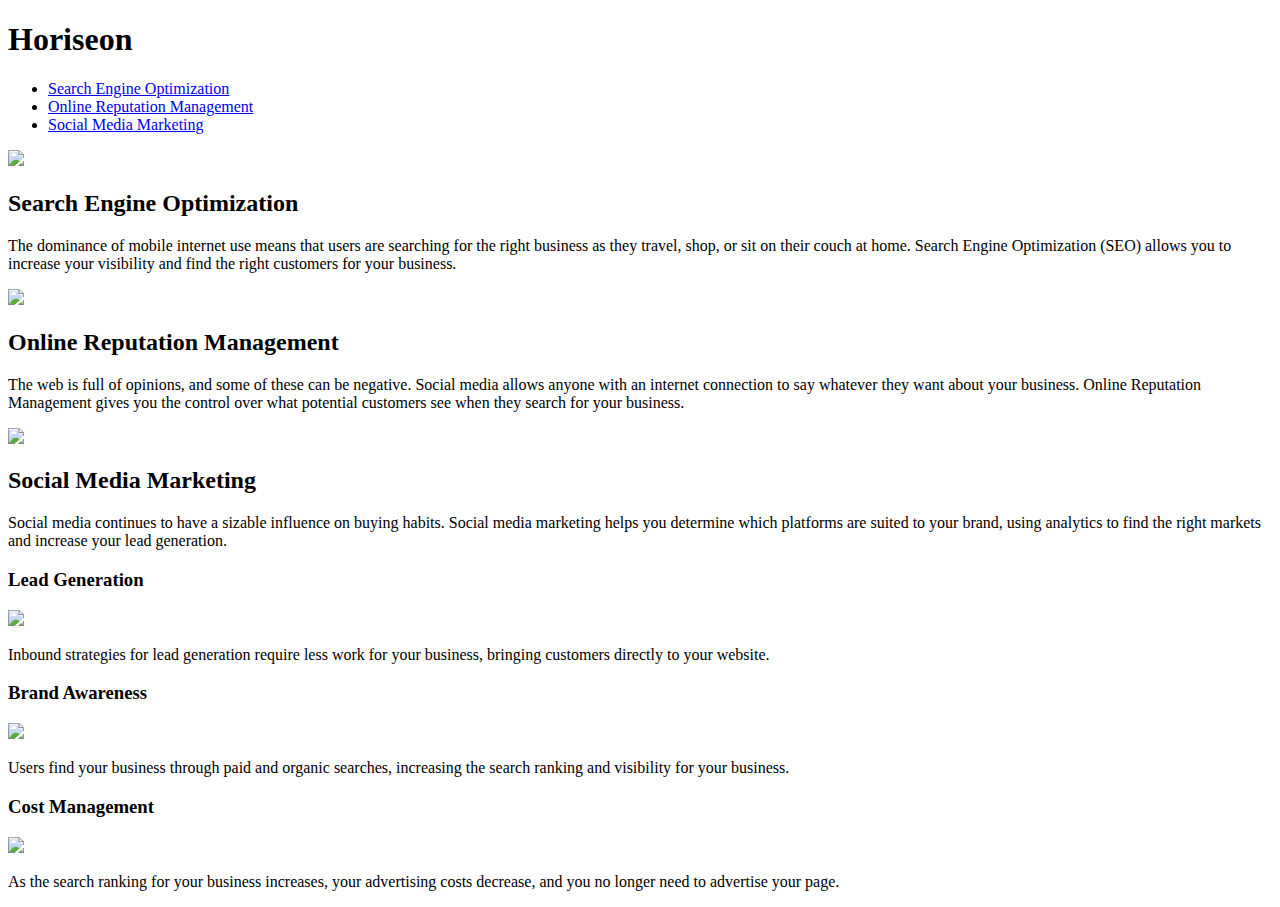
==== Develop/index.html @ 742461c3 "changed title and removed footer" ====
<!DOCTYPE html>
<html lang="en-us">

<head>
    <meta charset="UTF-8" />
    <link rel="stylesheet" href="./assets/css/style.css">
    <title>Horiseon</title>
</head>

<body>
    <div class="header">
        <h1>Hori<span class="seo">seo</span>n</h1>
        <div>
            <ul>
                <li>
                    <a href="#search-engine-optimization">Search Engine Optimization</a>
                </li>
                <li>
                    <a href="#online-reputation-management">Online Reputation Management</a>
                </li>
                <li>
                    <a href="#social-media-marketing">Social Media Marketing</a>
                </li>
            </ul>
        </div>
    </div>
    <div class="hero"></div>
    <div class="content">
        <div class="search-engine-optimization">
            <img src="./assets/images/search-engine-optimization.jpg" class="float-left" />
            <h2>Search Engine Optimization</h2>
            <p>
                The dominance of mobile internet use means that users are searching for the right business as they travel, shop, or sit on their couch at home. Search Engine Optimization (SEO) allows you to increase your visibility and find the right customers for your business.
            </p>
        </div>
        <div id="online-reputation-management" class="online-reputation-management">
            <img src="./assets/images/online-reputation-management.jpg" class="float-right" />
            <h2>Online Reputation Management</h2>
            <p>
                The web is full of opinions, and some of these can be negative. Social media allows anyone with an internet connection to say whatever they want about your business. Online Reputation Management gives you the control over what potential customers see when they search for your business.
            </p>
        </div>
        <div id="social-media-marketing" class="social-media-marketing">
            <img src="./assets/images/social-media-marketing.jpg" class="float-left" />
            <h2>Social Media Marketing</h2>
            <p>
                Social media continues to have a sizable influence on buying habits. Social media marketing helps you determine which platforms are suited to your brand, using analytics to find the right markets and increase your lead generation.
            </p>
        </div>
    </div>
    <div class="benefits">
        <div class="benefit-lead">
            <h3>Lead Generation</h3>
            <img src="./assets/images/lead-generation.png" />
            <p>
                Inbound strategies for lead generation require less work for your business, bringing customers directly to your website.
            </p>
        </div>
        <div class="benefit-brand">
            <h3>Brand Awareness</h3>
            <img src="./assets/images/brand-awareness.png" />
            <p>
                Users find your business through paid and organic searches, increasing the search ranking and visibility for your business.
            </p>
        </div>
        <div class="benefit-cost">
            <h3>Cost Management</h3>
            <img src="./assets/images/cost-management.png"></img>
            <p>
                As the search ranking for your business increases, your advertising costs decrease, and you no longer need to advertise your page.
            </p>
        </div>
    </div>
</body>

</html>
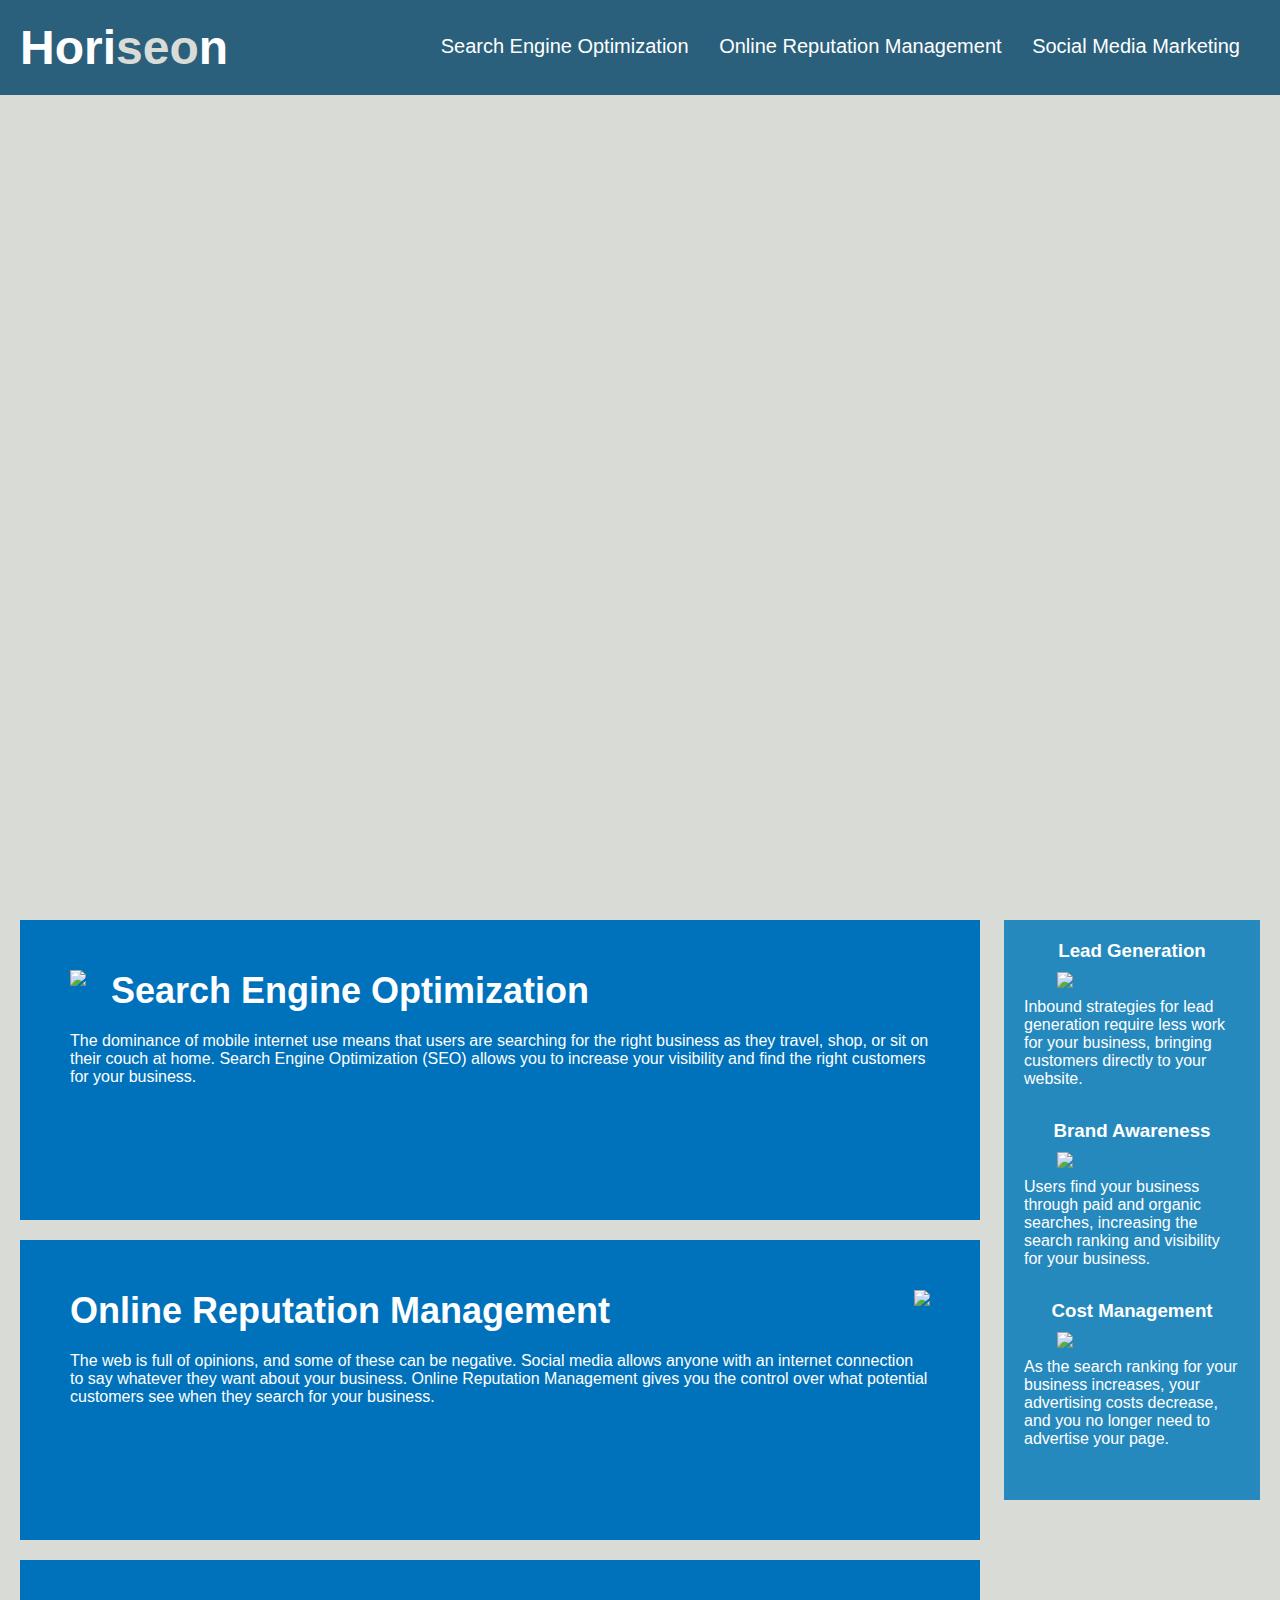
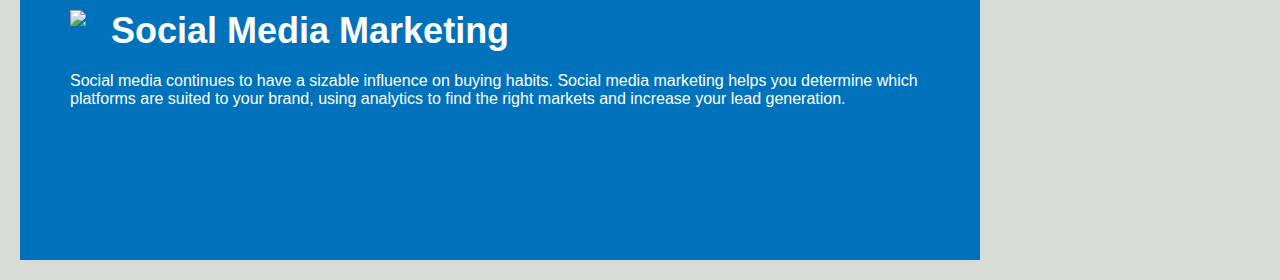
==== commit 763e937f: "minor html tweaks, removed footer, reorganized stylesheet, replaced Calibri with 'Calibri', added co" ====
--- a/Develop/index.html
+++ b/Develop/index.html
@@ -26,7 +26,8 @@
     </div>
     <div class="hero"></div>
     <div class="content">
-        <div class="search-engine-optimization">
+        <!-- added missing id-->
+        <div id="search-engine-optimization" class="search-engine-optimization">
             <img src="./assets/images/search-engine-optimization.jpg" class="float-left" />
             <h2>Search Engine Optimization</h2>
             <p>
@@ -70,7 +71,7 @@
                 As the search ranking for your business increases, your advertising costs decrease, and you no longer need to advertise your page.
             </p>
         </div>
-    </div>
+    <!-- Removed footer -->
 </body>
 
 </html>
--- a/Develop/assets/css/style.css
+++ b/Develop/assets/css/style.css
@@ -0,0 +1,206 @@
+* {
+    box-sizing: border-box;
+    padding: 0;
+    margin: 0;
+}
+
+body {
+    background-color: #d9dcd6;
+}
+/* Not sure if it would be ideal to add more specificity to this <a> element selector... I think it is fine for this page. */
+a {
+    color: #ffffff;
+    text-decoration: none;
+}
+/* Not sure if it would be ideal to add more specificity to this <p> element selector... I think it is fine for this page. */
+p {
+    font-size: 16px;
+}
+
+.float-left {
+    float: left;
+    margin-right: 25px;
+}
+
+.float-right {
+    float: right;
+    margin-left: 25px;
+}
+
+/* HEADER STYLES BEGIN */
+.header {
+    padding: 20px;
+    font-family: 'Trebuchet MS', 'Lucida Sans Unicode', 'Lucida Grande', 'Lucida Sans', Arial, sans-serif;
+    background-color: #2a607c;
+    color: #ffffff;
+}
+
+.header h1 {
+    display: inline-block;
+    font-size: 48px;
+}
+
+.header h1 .seo {
+    color: #d9dcd6;
+}
+
+.header div {
+    padding-top: 15px;
+    margin-right: 20px;
+    float: right;
+    font-family: 'Gill Sans', 'Gill Sans MT', Calibri, 'Trebuchet MS', sans-serif;
+    font-size: 20px;
+}
+
+.header div ul {
+    list-style-type: none;
+}
+
+.header div ul li {
+    display: inline-block;
+    margin-left: 25px;
+}
+/* HEADER STYLES END */
+
+.hero {
+    height: 800px;
+    width: 100%;
+    margin-bottom: 25px;
+    background-image: url("../images/digital-marketing-meeting.jpg");
+    background-size: cover;
+    background-position: center;
+}
+
+/* CONTENT STYLES BEGIN */
+.content {
+    width: 75%;
+    display: inline-block;
+    margin-left: 20px;
+}
+/* search engine optimization */
+.search-engine-optimization {
+    margin-bottom: 20px;
+    padding: 50px;
+    height: 300px;
+    font-family: 'Gill Sans', 'Gill Sans MT', Calibri, 'Trebuchet MS', sans-serif;
+    background-color: #0072bb;
+    color: #ffffff;
+}
+/*online reputation management*/
+.online-reputation-management {
+    margin-bottom: 20px;
+    padding: 50px;
+    height: 300px;
+    font-family: 'Gill Sans', 'Gill Sans MT', Calibri, 'Trebuchet MS', sans-serif;
+    background-color: #0072bb;
+    color: #ffffff;
+}
+/* social media marketing */
+.social-media-marketing {
+    margin-bottom: 20px;
+    padding: 50px;
+    height: 300px;
+    font-family: 'Gill Sans', 'Gill Sans MT', Calibri, 'Trebuchet MS', sans-serif;
+    background-color: #0072bb;
+    color: #ffffff;
+}
+/* can refactor this stuff */
+.search-engine-optimization img {
+    max-height: 200px;
+}
+
+.online-reputation-management img {
+    max-height: 200px;
+}
+
+.social-media-marketing img {
+    max-height: 200px;
+}
+
+.search-engine-optimization h2 {
+    margin-bottom: 20px;
+    font-size: 36px;
+}
+
+.online-reputation-management h2 {
+    margin-bottom: 20px;
+    font-size: 36px;
+}
+
+.social-media-marketing h2 {
+    margin-bottom: 20px;
+    font-size: 36px;
+}
+/* CONTENT STYLES END */
+
+/* BENEFITS STYLES BEGIN */
+.benefits {
+    margin-right: 20px;
+    padding: 20px;
+    clear: both;
+    float: right;
+    width: 20%;
+    height: 100%;
+    font-family: 'Gill Sans', 'Gill Sans MT', Calibri, 'Trebuchet MS', sans-serif;
+    background-color: #2589bd;
+}
+/* can refactor this stuff */
+.benefit-lead {
+    margin-bottom: 32px;
+    color: #ffffff;
+}
+
+.benefit-brand {
+    margin-bottom: 32px;
+    color: #ffffff;
+}
+
+.benefit-cost {
+    margin-bottom: 32px;
+    color: #ffffff;
+}
+
+.benefit-lead h3 {
+    margin-bottom: 10px;
+    text-align: center;
+}
+
+.benefit-brand h3 {
+    margin-bottom: 10px;
+    text-align: center;
+}
+
+.benefit-cost h3 {
+    margin-bottom: 10px;
+    text-align: center;
+}
+
+.benefit-lead img {
+    display: block;
+    margin: 10px auto;
+    max-width: 150px;
+}
+
+.benefit-brand img {
+    display: block;
+    margin: 10px auto;
+    max-width: 150px;
+}
+
+.benefit-cost img {
+    display: block;
+    margin: 10px auto;
+    max-width: 150px;
+}
+
+/* might remove this since there is no more footer */
+.footer {
+    padding: 30px;
+    clear: both;
+    font-family: 'Trebuchet MS', 'Lucida Sans Unicode', 'Lucida Grande', 'Lucida Sans', Arial, sans-serif;
+    text-align: center;
+}
+    
+.footer h2 {
+    font-size: 20px;
+}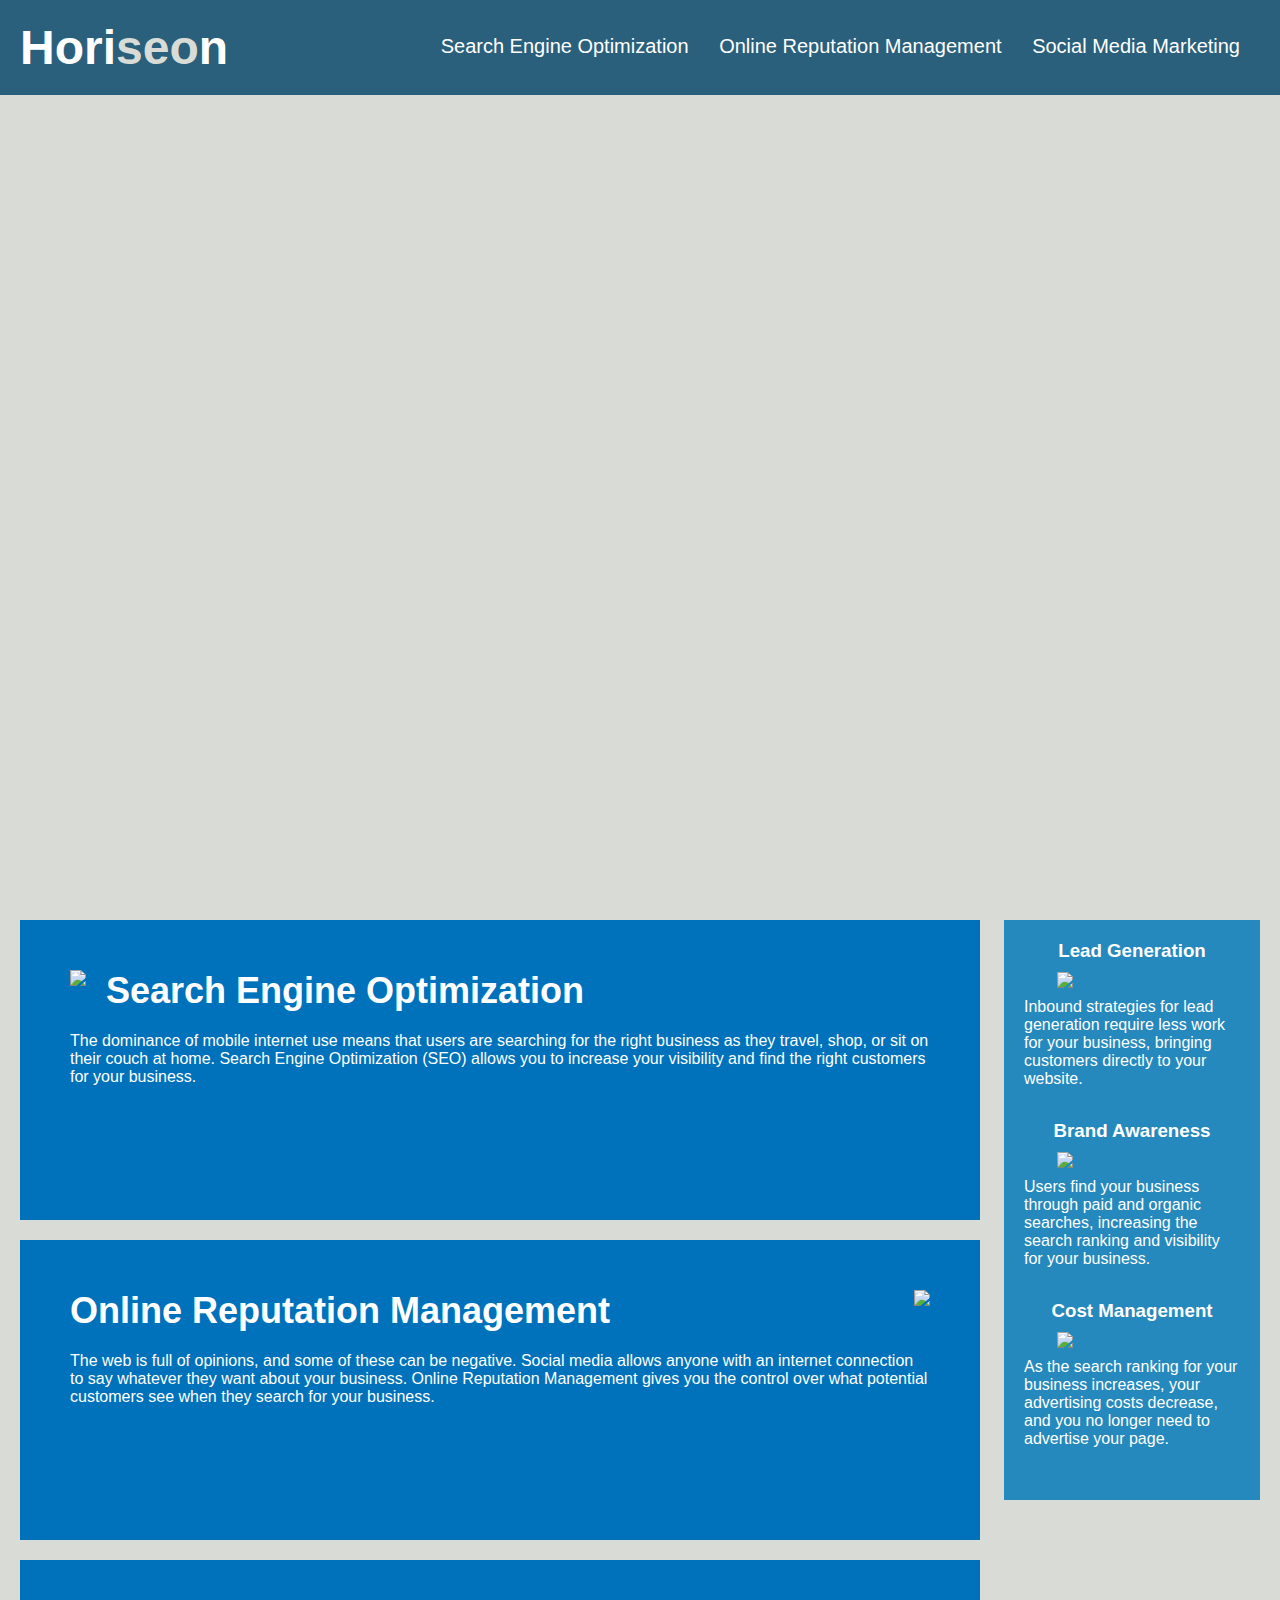
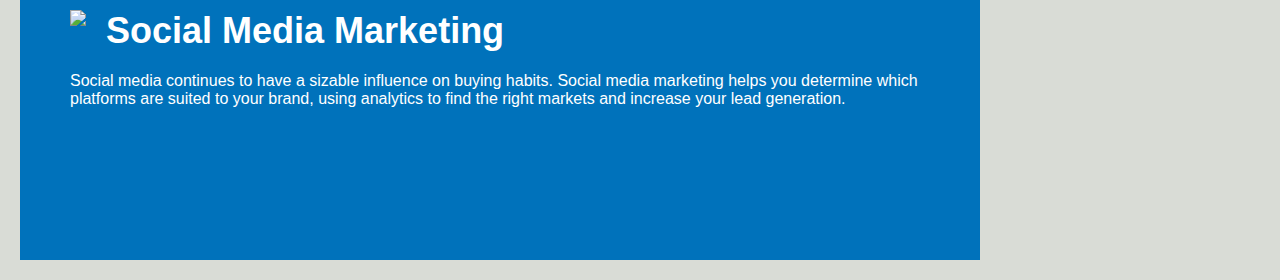
==== commit b5d74645: "removed .float-left and .float-right, added nth of child selectors to more efficiently float images " ====
--- a/Develop/index.html
+++ b/Develop/index.html
@@ -8,6 +8,7 @@
 </head>
 
 <body>
+    <!-- header -->
     <div class="header">
         <h1>Hori<span class="seo">seo</span>n</h1>
         <div>
@@ -24,54 +25,58 @@
             </ul>
         </div>
     </div>
+
+    <!-- hero -->
     <div class="hero"></div>
+
+    <!-- content -->
     <div class="content">
-        <!-- added missing id-->
-        <div id="search-engine-optimization" class="search-engine-optimization">
+        <div id="search-engine-optimization" class="content-item">
             <img src="./assets/images/search-engine-optimization.jpg" class="float-left" />
             <h2>Search Engine Optimization</h2>
             <p>
                 The dominance of mobile internet use means that users are searching for the right business as they travel, shop, or sit on their couch at home. Search Engine Optimization (SEO) allows you to increase your visibility and find the right customers for your business.
             </p>
         </div>
-        <div id="online-reputation-management" class="online-reputation-management">
-            <img src="./assets/images/online-reputation-management.jpg" class="float-right" />
+        <div id="online-reputation-management" class="content-item">
+            <img src="./assets/images/online-reputation-management.jpg" />
             <h2>Online Reputation Management</h2>
             <p>
                 The web is full of opinions, and some of these can be negative. Social media allows anyone with an internet connection to say whatever they want about your business. Online Reputation Management gives you the control over what potential customers see when they search for your business.
             </p>
         </div>
-        <div id="social-media-marketing" class="social-media-marketing">
-            <img src="./assets/images/social-media-marketing.jpg" class="float-left" />
+        <div id="social-media-marketing" class="content-item">
+            <img src="./assets/images/social-media-marketing.jpg" />
             <h2>Social Media Marketing</h2>
             <p>
                 Social media continues to have a sizable influence on buying habits. Social media marketing helps you determine which platforms are suited to your brand, using analytics to find the right markets and increase your lead generation.
             </p>
         </div>
     </div>
+
+    <!-- benefits -->
     <div class="benefits">
-        <div class="benefit-lead">
+        <div id="lead-generation" class="benefit-item">
             <h3>Lead Generation</h3>
             <img src="./assets/images/lead-generation.png" />
             <p>
                 Inbound strategies for lead generation require less work for your business, bringing customers directly to your website.
             </p>
         </div>
-        <div class="benefit-brand">
+        <div id="brand-awareness" class="benefit-item">
             <h3>Brand Awareness</h3>
             <img src="./assets/images/brand-awareness.png" />
             <p>
                 Users find your business through paid and organic searches, increasing the search ranking and visibility for your business.
             </p>
         </div>
-        <div class="benefit-cost">
+        <div id="cost-management" class="benefit-item">
             <h3>Cost Management</h3>
             <img src="./assets/images/cost-management.png"></img>
             <p>
                 As the search ranking for your business increases, your advertising costs decrease, and you no longer need to advertise your page.
             </p>
         </div>
-    <!-- Removed footer -->
 </body>
 
 </html>
--- a/Develop/assets/css/style.css
+++ b/Develop/assets/css/style.css
@@ -7,24 +7,14 @@
 body {
     background-color: #d9dcd6;
 }
-/* Not sure if it would be ideal to add more specificity to this <a> element selector... I think it is fine for this page. */
+
 a {
     color: #ffffff;
     text-decoration: none;
 }
-/* Not sure if it would be ideal to add more specificity to this <p> element selector... I think it is fine for this page. */
+
 p {
     font-size: 16px;
-}
-
-.float-left {
-    float: left;
-    margin-right: 25px;
-}
-
-.float-right {
-    float: right;
-    margin-left: 25px;
 }
 
 /* HEADER STYLES BEGIN */
@@ -40,7 +30,7 @@
     font-size: 48px;
 }
 
-.header h1 .seo {
+.seo {
     color: #d9dcd6;
 }
 
@@ -48,7 +38,7 @@
     padding-top: 15px;
     margin-right: 20px;
     float: right;
-    font-family: 'Gill Sans', 'Gill Sans MT', Calibri, 'Trebuchet MS', sans-serif;
+    font-family: 'Gill Sans', 'Gill Sans MT', 'Calibri', 'Trebuchet MS', sans-serif;
     font-size: 20px;
 }
 
@@ -77,57 +67,31 @@
     display: inline-block;
     margin-left: 20px;
 }
-/* search engine optimization */
-.search-engine-optimization {
+
+.content-item {
     margin-bottom: 20px;
     padding: 50px;
     height: 300px;
-    font-family: 'Gill Sans', 'Gill Sans MT', Calibri, 'Trebuchet MS', sans-serif;
+    font-family: 'Gill Sans', 'Gill Sans MT', 'Calibri', 'Trebuchet MS', sans-serif;
     background-color: #0072bb;
     color: #ffffff;
 }
-/*online reputation management*/
-.online-reputation-management {
-    margin-bottom: 20px;
-    padding: 50px;
-    height: 300px;
-    font-family: 'Gill Sans', 'Gill Sans MT', Calibri, 'Trebuchet MS', sans-serif;
-    background-color: #0072bb;
-    color: #ffffff;
-}
-/* social media marketing */
-.social-media-marketing {
-    margin-bottom: 20px;
-    padding: 50px;
-    height: 300px;
-    font-family: 'Gill Sans', 'Gill Sans MT', Calibri, 'Trebuchet MS', sans-serif;
-    background-color: #0072bb;
-    color: #ffffff;
-}
-/* can refactor this stuff */
-.search-engine-optimization img {
+
+.content-item img {
     max-height: 200px;
 }
 
-.online-reputation-management img {
-    max-height: 200px;
+.content-item:nth-of-type(odd) img {
+    float:left;
+    margin-right: 20px;
 }
 
-.social-media-marketing img {
-    max-height: 200px;
+.content-item:nth-of-type(even) img {
+    float:right;
+    margin-left: 20px;
 }
 
-.search-engine-optimization h2 {
-    margin-bottom: 20px;
-    font-size: 36px;
-}
-
-.online-reputation-management h2 {
-    margin-bottom: 20px;
-    font-size: 36px;
-}
-
-.social-media-marketing h2 {
+.content-item h2 {
     margin-bottom: 20px;
     font-size: 36px;
 }
@@ -141,66 +105,23 @@
     float: right;
     width: 20%;
     height: 100%;
-    font-family: 'Gill Sans', 'Gill Sans MT', Calibri, 'Trebuchet MS', sans-serif;
+    font-family: 'Gill Sans', 'Gill Sans MT', 'Calibri', 'Trebuchet MS', sans-serif;
     background-color: #2589bd;
 }
-/* can refactor this stuff */
-.benefit-lead {
+
+.benefit-item {
     margin-bottom: 32px;
     color: #ffffff;
 }
 
-.benefit-brand {
-    margin-bottom: 32px;
-    color: #ffffff;
-}
-
-.benefit-cost {
-    margin-bottom: 32px;
-    color: #ffffff;
-}
-
-.benefit-lead h3 {
+.benefit-item h3 {
     margin-bottom: 10px;
     text-align: center;
 }
 
-.benefit-brand h3 {
-    margin-bottom: 10px;
-    text-align: center;
-}
-
-.benefit-cost h3 {
-    margin-bottom: 10px;
-    text-align: center;
-}
-
-.benefit-lead img {
+.benefit-item img {
     display: block;
     margin: 10px auto;
     max-width: 150px;
 }
-
-.benefit-brand img {
-    display: block;
-    margin: 10px auto;
-    max-width: 150px;
-}
-
-.benefit-cost img {
-    display: block;
-    margin: 10px auto;
-    max-width: 150px;
-}
-
-/* might remove this since there is no more footer */
-.footer {
-    padding: 30px;
-    clear: both;
-    font-family: 'Trebuchet MS', 'Lucida Sans Unicode', 'Lucida Grande', 'Lucida Sans', Arial, sans-serif;
-    text-align: center;
-}
-    
-.footer h2 {
-    font-size: 20px;
-}+/* BENEFITS STYLES END */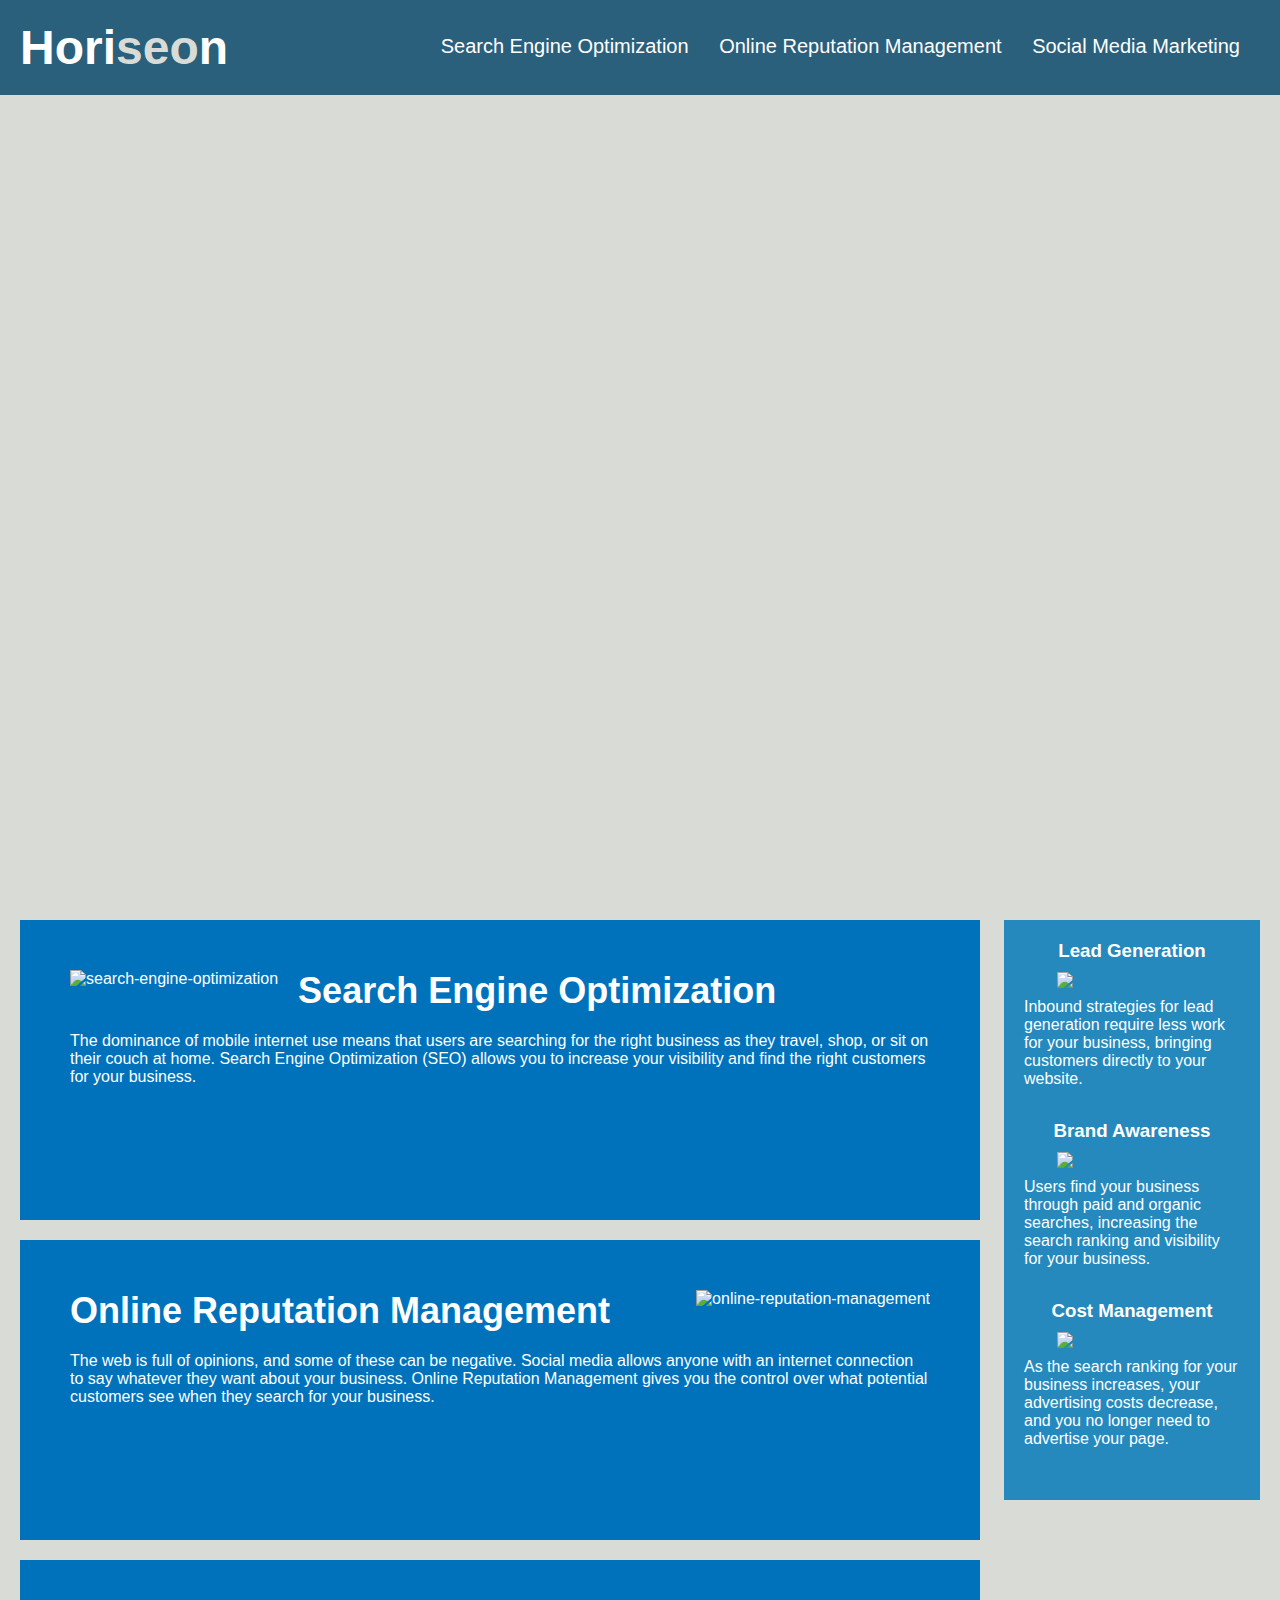
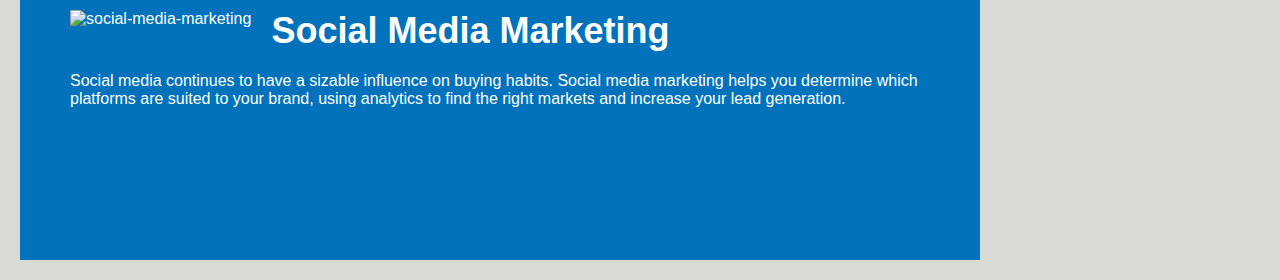
==== commit e8aa8911: "added README.md and alt attributes for images" ====
--- a/Develop/index.html
+++ b/Develop/index.html
@@ -32,21 +32,21 @@
     <!-- content -->
     <div class="content">
         <div id="search-engine-optimization" class="content-item">
-            <img src="./assets/images/search-engine-optimization.jpg" class="float-left" />
+            <img src="./assets/images/search-engine-optimization.jpg" alt="search-engine-optimization" />
             <h2>Search Engine Optimization</h2>
             <p>
                 The dominance of mobile internet use means that users are searching for the right business as they travel, shop, or sit on their couch at home. Search Engine Optimization (SEO) allows you to increase your visibility and find the right customers for your business.
             </p>
         </div>
         <div id="online-reputation-management" class="content-item">
-            <img src="./assets/images/online-reputation-management.jpg" />
+            <img src="./assets/images/online-reputation-management.jpg" alt="online-reputation-management"/>
             <h2>Online Reputation Management</h2>
             <p>
                 The web is full of opinions, and some of these can be negative. Social media allows anyone with an internet connection to say whatever they want about your business. Online Reputation Management gives you the control over what potential customers see when they search for your business.
             </p>
         </div>
         <div id="social-media-marketing" class="content-item">
-            <img src="./assets/images/social-media-marketing.jpg" />
+            <img src="./assets/images/social-media-marketing.jpg" alt="social-media-marketing"/>
             <h2>Social Media Marketing</h2>
             <p>
                 Social media continues to have a sizable influence on buying habits. Social media marketing helps you determine which platforms are suited to your brand, using analytics to find the right markets and increase your lead generation.
